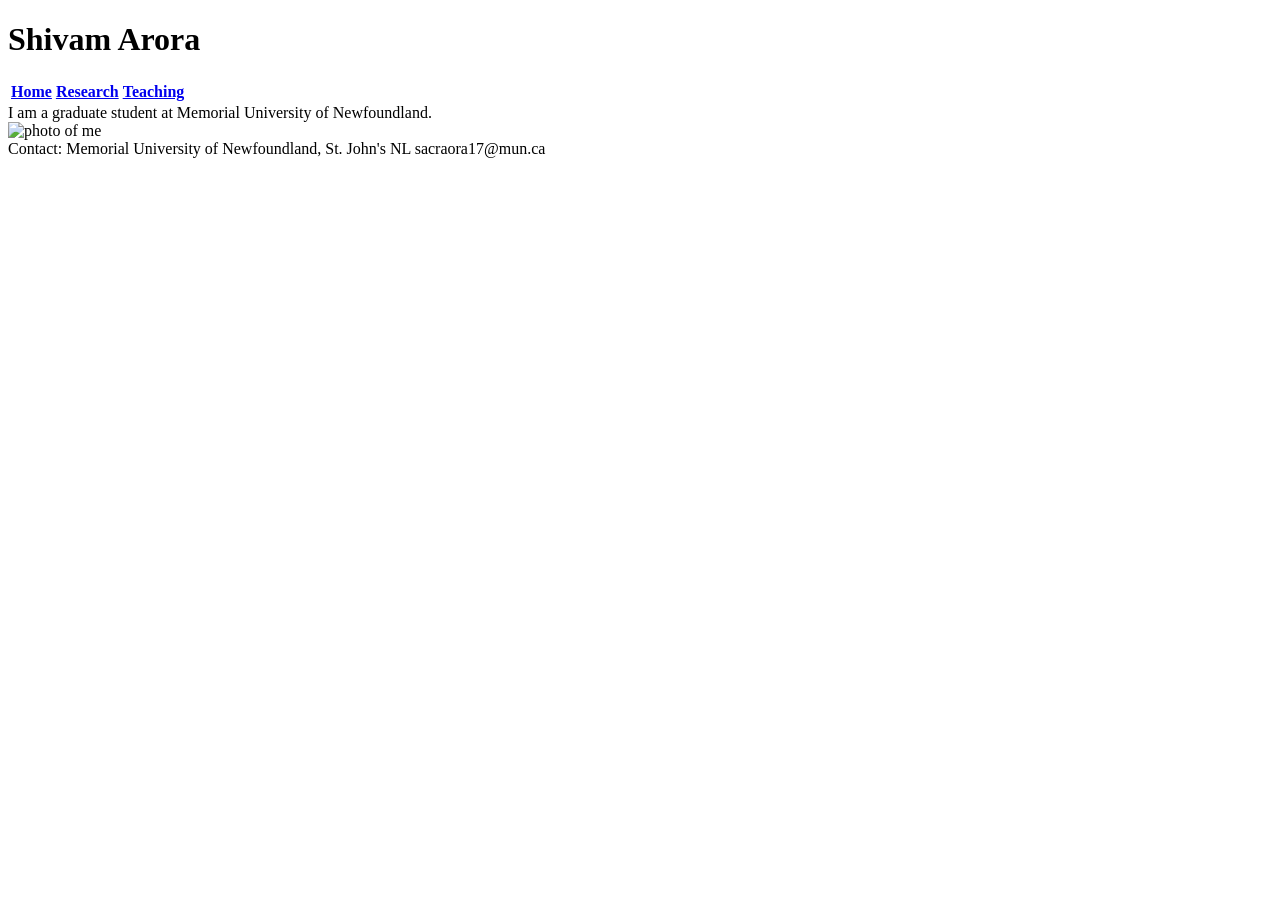
==== HomePage.html @ fff10d87 "new file added" ====
<!DOCTYPE html>
<html lang="en">
    <head>
        <title>Shivam Arora</title>
        <link rel = "stylesheet" href = "style.css"
       
    </head>
    <body>
        <h1>Shivam Arora</h1>
        <table>
            <tr>
                <th><a href = "Home page.html">Home</a></th>
                <th>
                    <a href = "Home page.html">Research</a>
                </th> 
                <th>
                    <a href = "Home page.html">Teaching</a>
                </th>
            </tr>
        </table>
        
       
       <div class ="container"> I am a graduate student at Memorial University of Newfoundland.</div>
       

    <img src = "me.JPG" alt="photo of me" width = 500>
    <div class="container" id = baz> Contact: Memorial University of Newfoundland, St. John's NL sacraora17@mun.ca</div>
    </body>
<html>
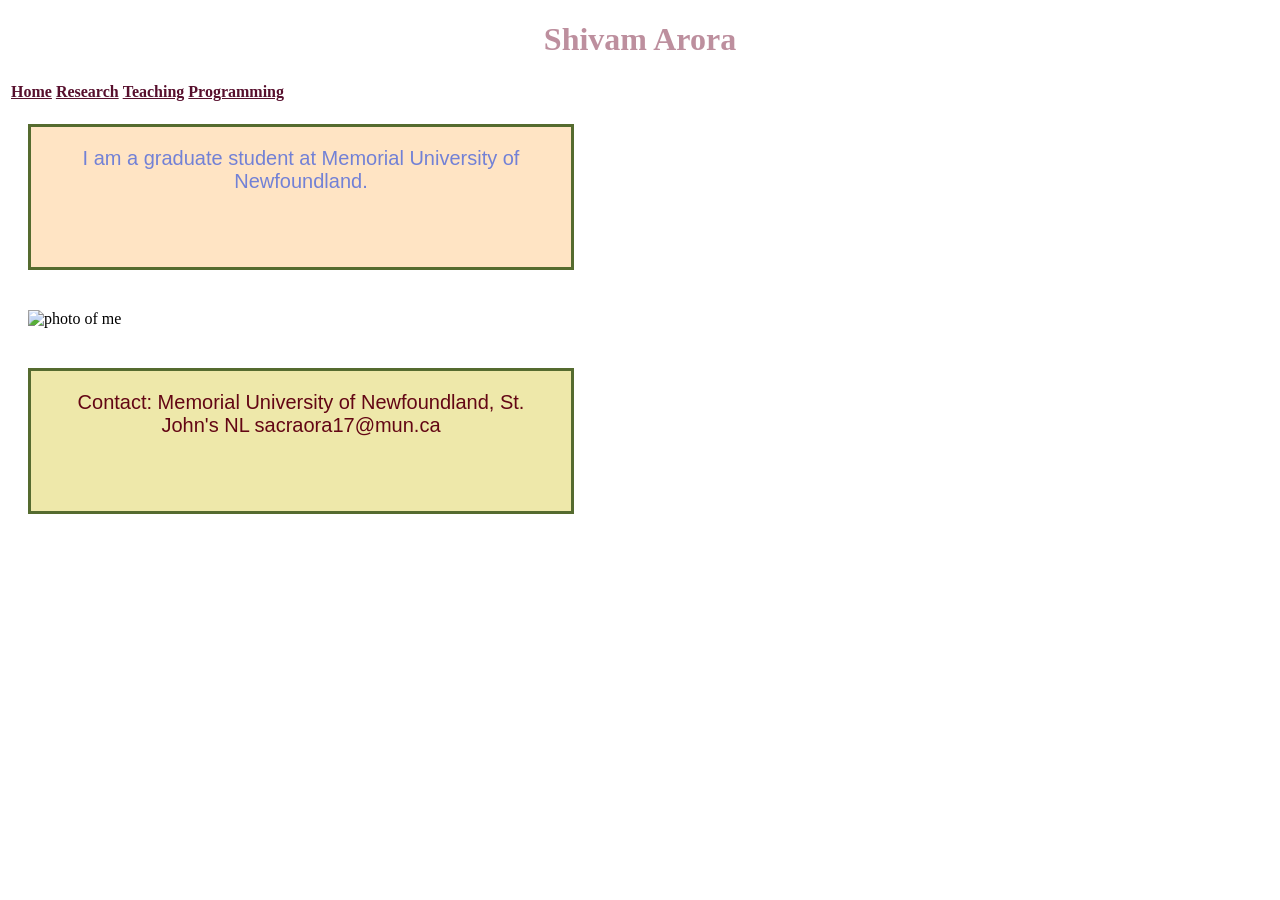
==== commit ab5b537e: "updatedlinks" ====
--- a/HomePage.html
+++ b/HomePage.html
@@ -16,6 +16,9 @@
                 <th>
                     <a href = "Home page.html">Teaching</a>
                 </th>
+                <th>
+                    <a href = "HomePage.html">Programming</a>
+                </th>
             </tr>
         </table>
         
--- a/style.css
+++ b/style.css
@@ -0,0 +1,19 @@
+div{ 
+    
+    width: 500px; height: 100px; background-color: bisque;   color:rgb(114, 129, 214); text-align: center; padding: 20px;
+    margin: 20px; font-family: cursive, sans-serif; font-size: 20px; border: darkolivegreen 3px solid; 
+
+}
+h1{color:rgb(189, 143, 158); text-align: center;}
+img{margin: 20px;}
+#foo{color: lightgrey;}
+#baz{
+    color: rgb(99, 6, 20); font-family: 'Lucida Sans', 'Lucida Sans Regular', 'Lucida Grande', 'Lucida Sans Unicode', Geneva, Verdana, sans-serif;
+background-color: palegoldenrod;
+}
+.container{
+display: flex;
+flex-wrap: wrap;
+}
+a{color: rgb(87, 15, 45);}
+a:hover{color: cadetblue;}
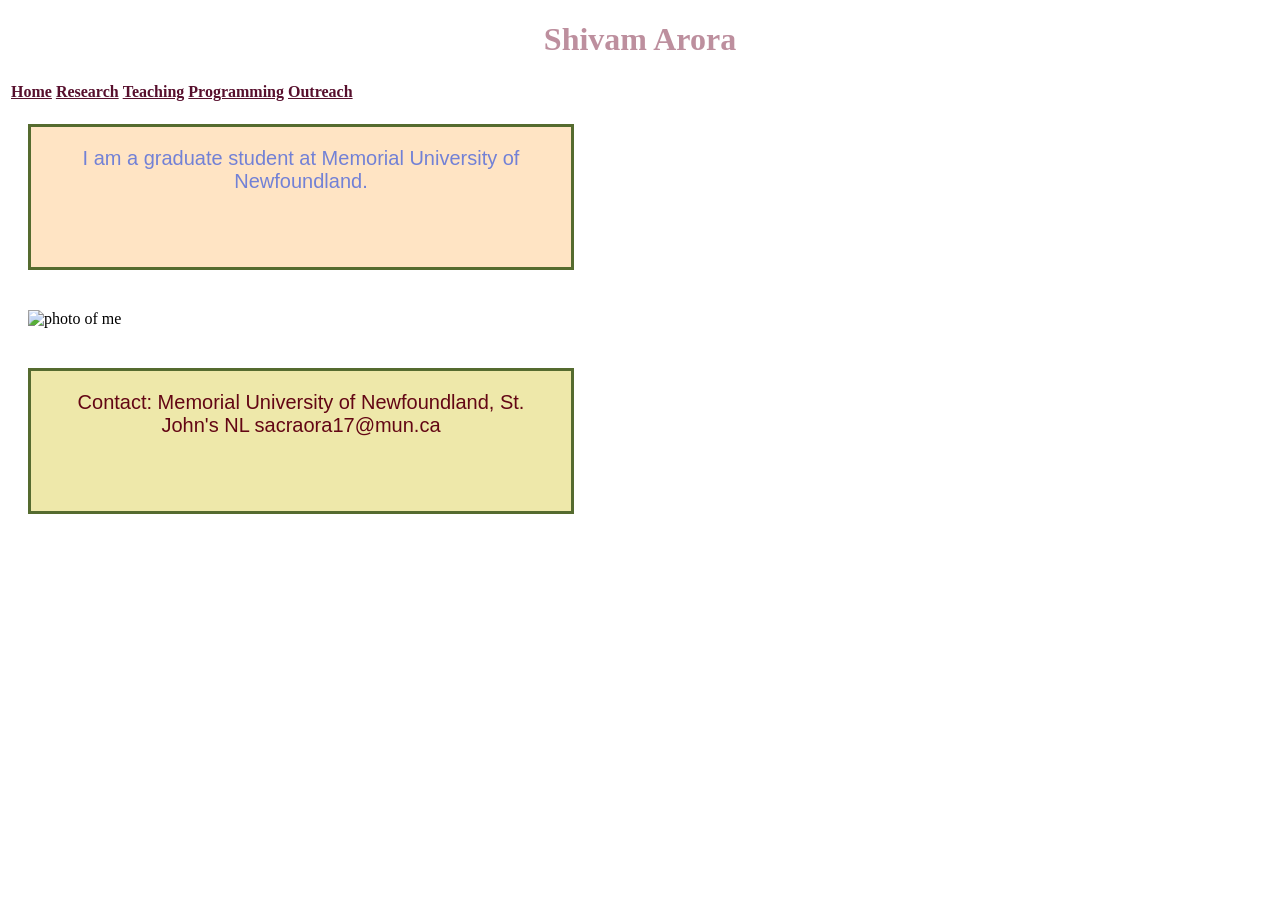
==== commit 8958944f: "Update HomePage.html" ====
--- a/HomePage.html
+++ b/HomePage.html
@@ -9,16 +9,18 @@
         <h1>Shivam Arora</h1>
         <table>
             <tr>
-                <th><a href = "Home page.html">Home</a></th>
+                <th><a href = "HomePage.html">Home</a></th>
                 <th>
-                    <a href = "Home page.html">Research</a>
+                    <a href = "HomePage.html">Research</a>
                 </th> 
                 <th>
-                    <a href = "Home page.html">Teaching</a>
+                    <a href = "HomePage.html">Teaching</a>
                 </th>
                 <th>
                     <a href = "HomePage.html">Programming</a>
                 </th>
+                <th>
+                    <a href = "HomePage.html">Outreach</a>
             </tr>
         </table>
         
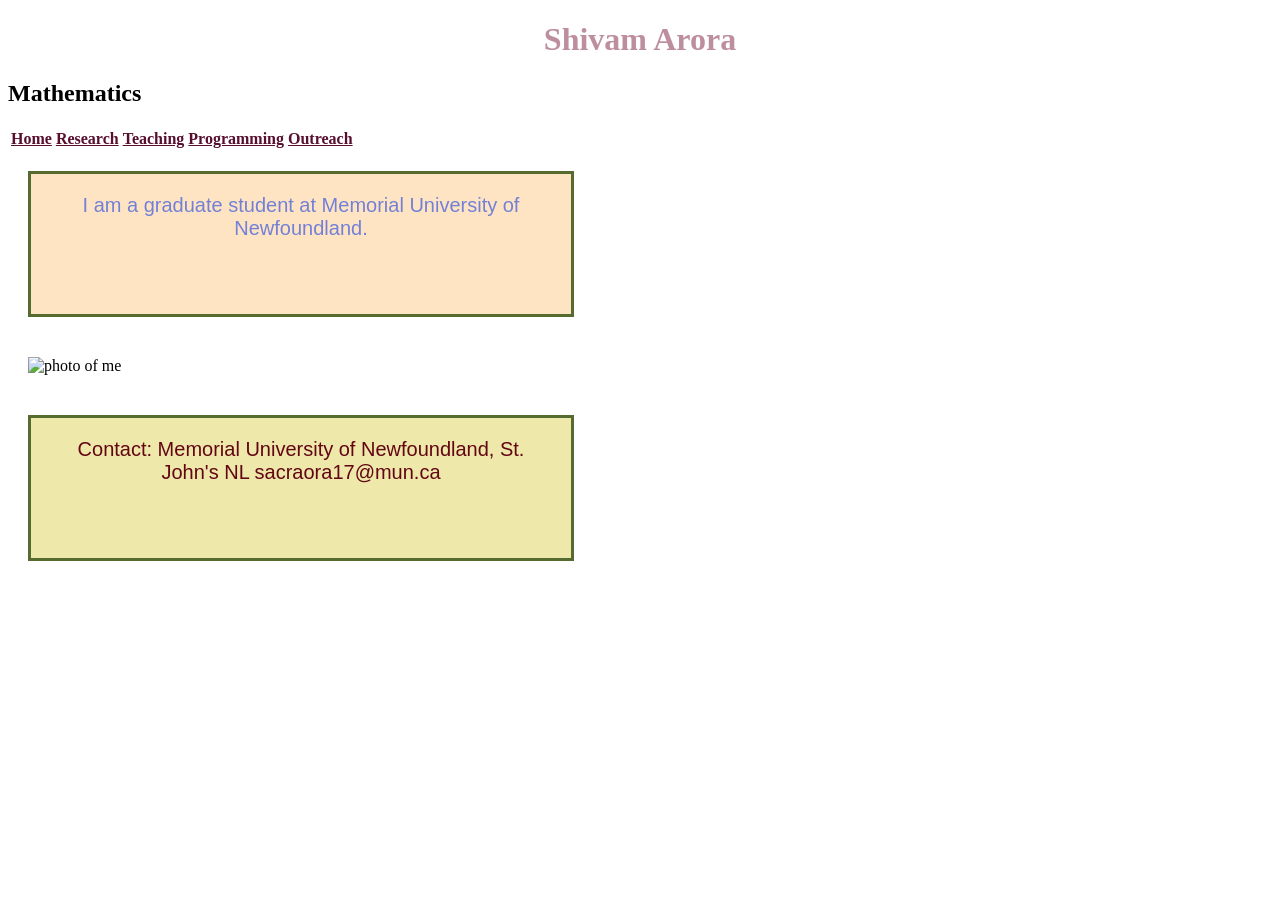
==== commit c6cb519c: "added another heading" ====
--- a/HomePage.html
+++ b/HomePage.html
@@ -7,6 +7,7 @@
     </head>
     <body>
         <h1>Shivam Arora</h1>
+        <h2>Mathematics</h2>
         <table>
             <tr>
                 <th><a href = "HomePage.html">Home</a></th>
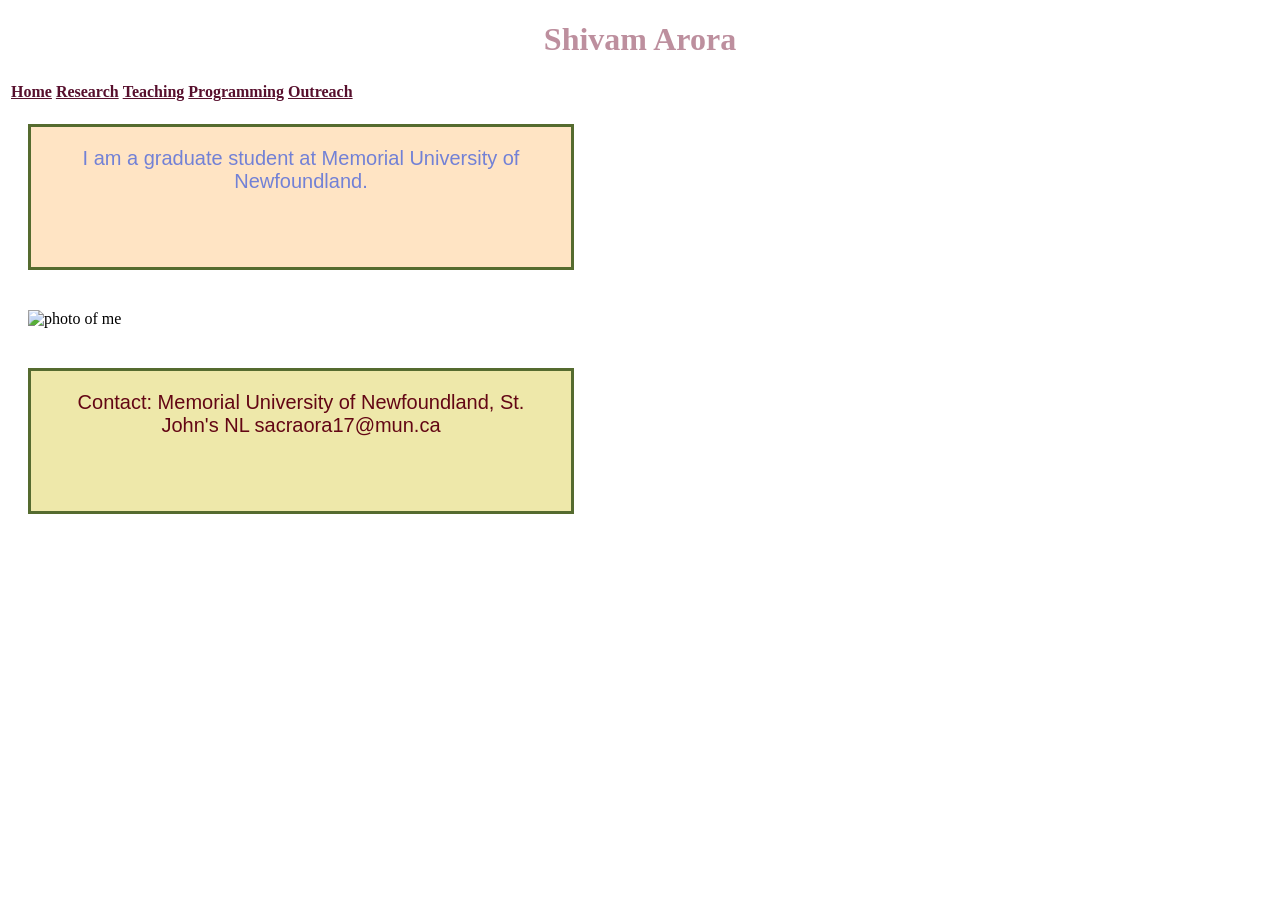
==== commit 474fe89d: "Update HomePage.html deleted second heading" ====
--- a/HomePage.html
+++ b/HomePage.html
@@ -7,7 +7,7 @@
     </head>
     <body>
         <h1>Shivam Arora</h1>
-        <h2>Mathematics</h2>
+        
         <table>
             <tr>
                 <th><a href = "HomePage.html">Home</a></th>
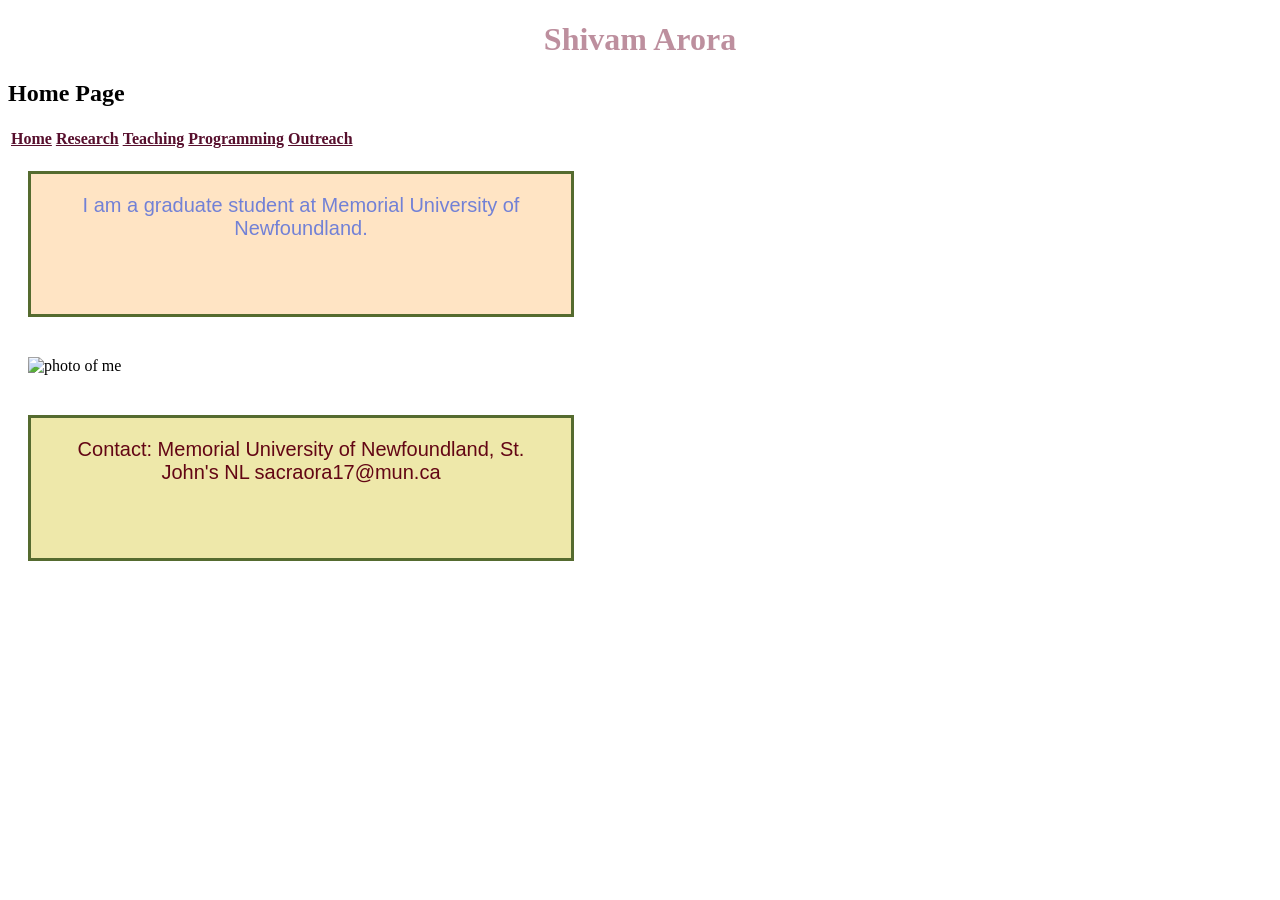
==== commit bda57a1d: "Update HomePage.html" ====
--- a/HomePage.html
+++ b/HomePage.html
@@ -7,7 +7,7 @@
     </head>
     <body>
         <h1>Shivam Arora</h1>
-        
+        <h2> Home Page</h2>
         <table>
             <tr>
                 <th><a href = "HomePage.html">Home</a></th>
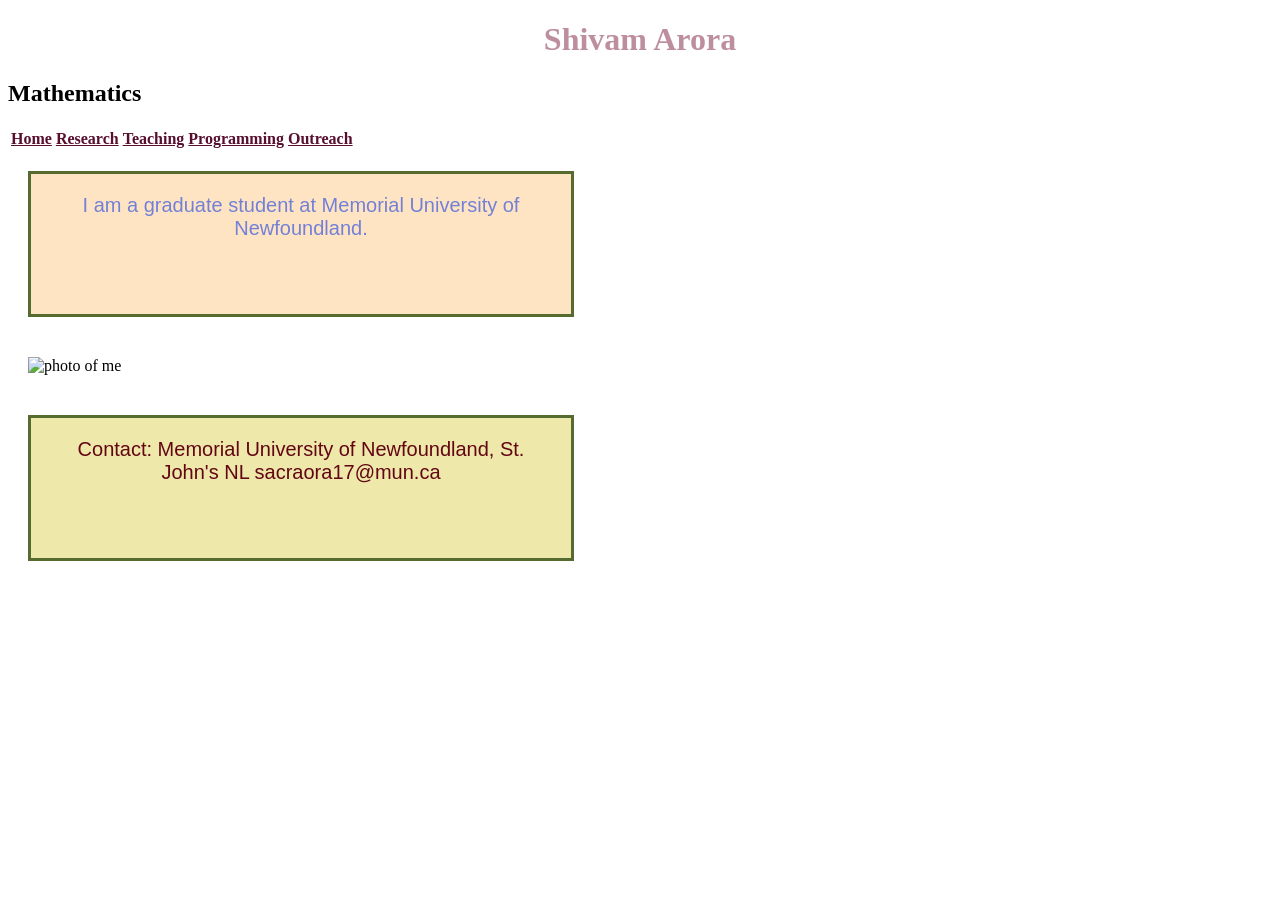
==== commit fa4f6b2b: "added heading" ====
--- a/HomePage.html
+++ b/HomePage.html
@@ -7,7 +7,7 @@
     </head>
     <body>
         <h1>Shivam Arora</h1>
-        <h2> Home Page</h2>
+        <h2>Mathematics</h2>
         <table>
             <tr>
                 <th><a href = "HomePage.html">Home</a></th>
